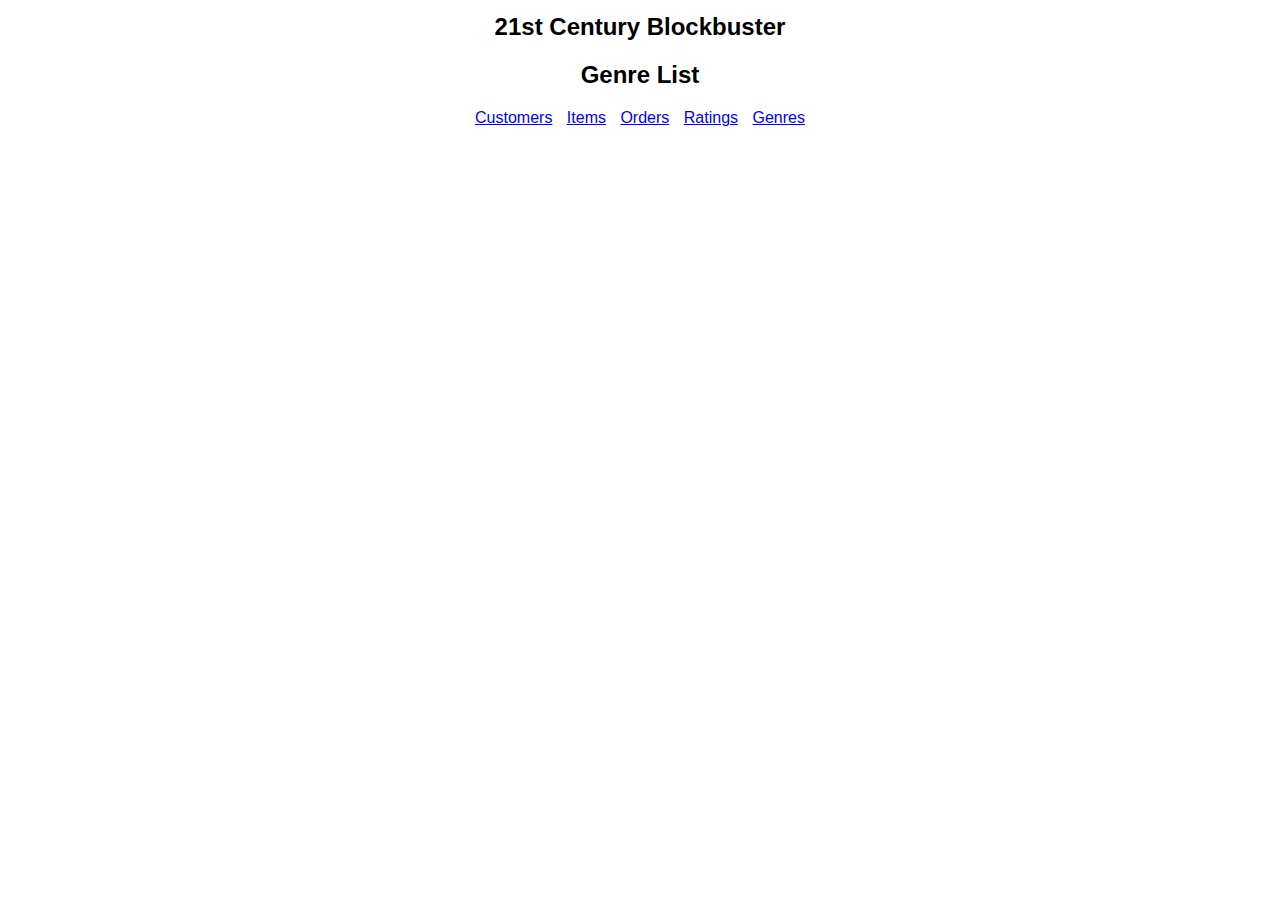
==== index.html @ 9f2cfa2b "about to do add order button on customers" ====
<html>
	<head>
		<meta charset="UTF-8" />
		<title>21st Century Blockbuster - Genres</title>
		<link rel="stylesheet" href="user.css" type="text/css" />
	</head>

	<body>
		<h2 id="title" style="text-align: center">21st Century Blockbuster</h2>
		<h2 id="title" style="text-align: center">Genre List</h2>
		<a href="http://web.engr.oregonstate.edu/~welshsa/public/customers"
			>Customers</a
		>
		<a href="http://web.engr.oregonstate.edu/~welshsa/public/items">Items</a>
		<a href="http://web.engr.oregonstate.edu/~welshsa/public/orders">Orders</a>
		<a href="http://web.engr.oregonstate.edu/~welshsa/public/ratings"
			>Ratings</a
		>
		<a href="http://web.engr.oregonstate.edu/~welshsa/public/genres">Genres</a>

		<script src="user.js"></script>
	</body>
</html>
---- user.css ----
tbody th {
	font-weight: normal;
}

body {
	padding: 5px;
	text-align: center;
	font-family: -apple-system, sans-serif;
}

table {
	width: 100%;
	margin: 5px auto;
	table-layout: fixed;
}

table,
td,
th {
	border-collapse: collapse;
}

th,
td {
	padding: 5px;
	border: solid 1px;
	text-align: left;
}

#workouts tr > *:nth-child(1) {
	display: none;
}

a {
	width: 100%;
	padding: 5px;
	text-align: center;
	font-family: -apple-system, sans-serif;
}
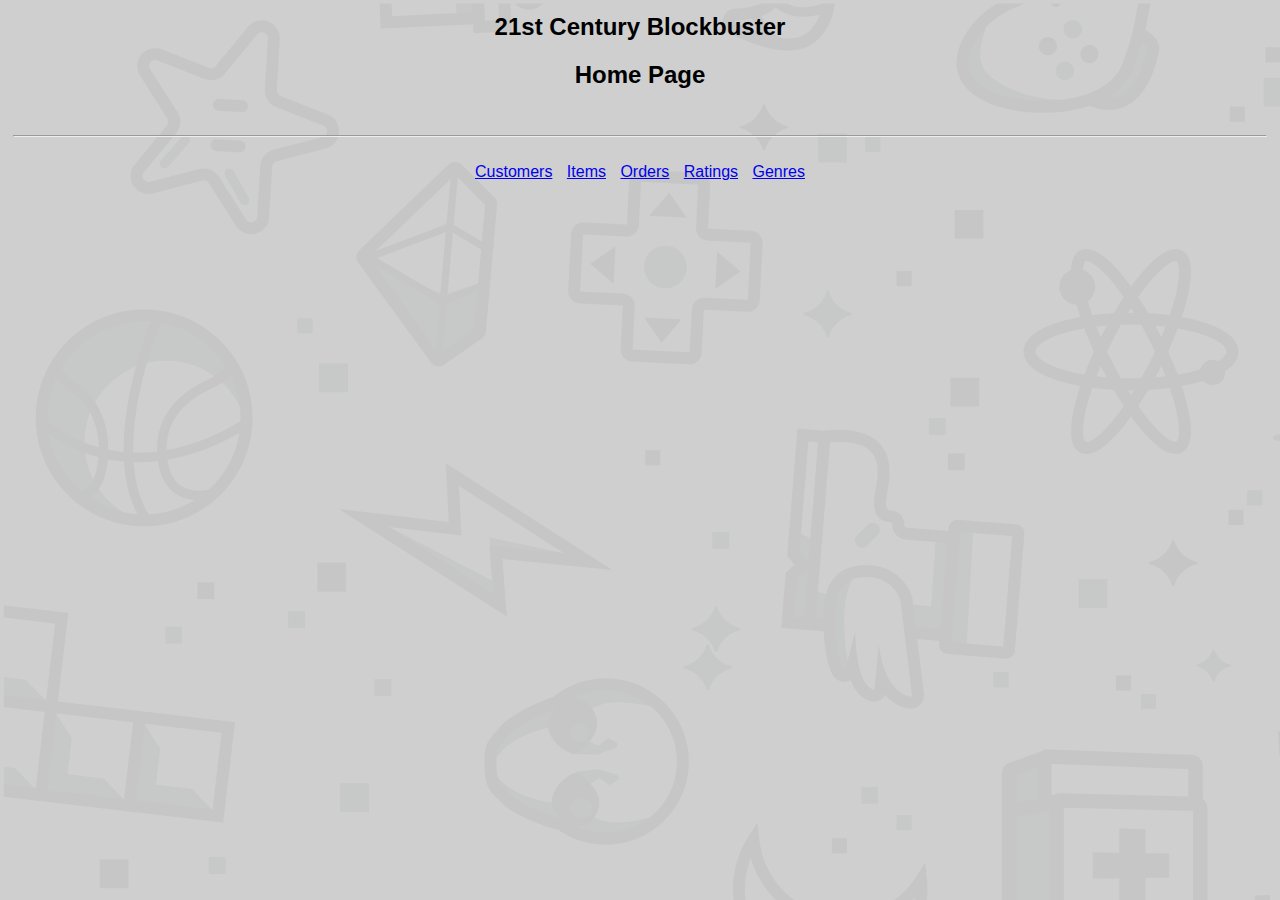
==== commit 3c7bc0e3: "items showing all now" ====
--- a/index.html
+++ b/index.html
@@ -1,13 +1,17 @@
 <html>
 	<head>
 		<meta charset="UTF-8" />
-		<title>21st Century Blockbuster - Genres</title>
+		<title>21st Century Blockbuster</title>
 		<link rel="stylesheet" href="user.css" type="text/css" />
 	</head>
 
 	<body>
 		<h2 id="title" style="text-align: center">21st Century Blockbuster</h2>
-		<h2 id="title" style="text-align: center">Genre List</h2>
+		<h2 id="title" style="text-align: center">Home Page</h2>
+		<br />
+		<hr />
+		<br />
+
 		<a href="http://web.engr.oregonstate.edu/~welshsa/public/customers"
 			>Customers</a
 		>
@@ -17,7 +21,5 @@
 			>Ratings</a
 		>
 		<a href="http://web.engr.oregonstate.edu/~welshsa/public/genres">Genres</a>
-
-		<script src="user.js"></script>
 	</body>
 </html>
--- a/user.css
+++ b/user.css
@@ -1,17 +1,19 @@
 tbody th {
-	font-weight: normal;
+	font-weight: bold;
 }
 
 body {
 	padding: 5px;
 	text-align: center;
 	font-family: -apple-system, sans-serif;
+	background-image: url("background2.png");
+	background-color: lightgray;
 }
 
 table {
 	width: 100%;
 	margin: 5px auto;
-	table-layout: fixed;
+	table-layout: auto;
 }
 
 table,
@@ -25,7 +27,13 @@
 	padding: 5px;
 	border: solid 1px;
 	text-align: left;
+	width: auto;
 }
+
+/* th.fitwidth {
+	width: 1px;
+	white-space: nowrap;
+} */
 
 #workouts tr > *:nth-child(1) {
 	display: none;
